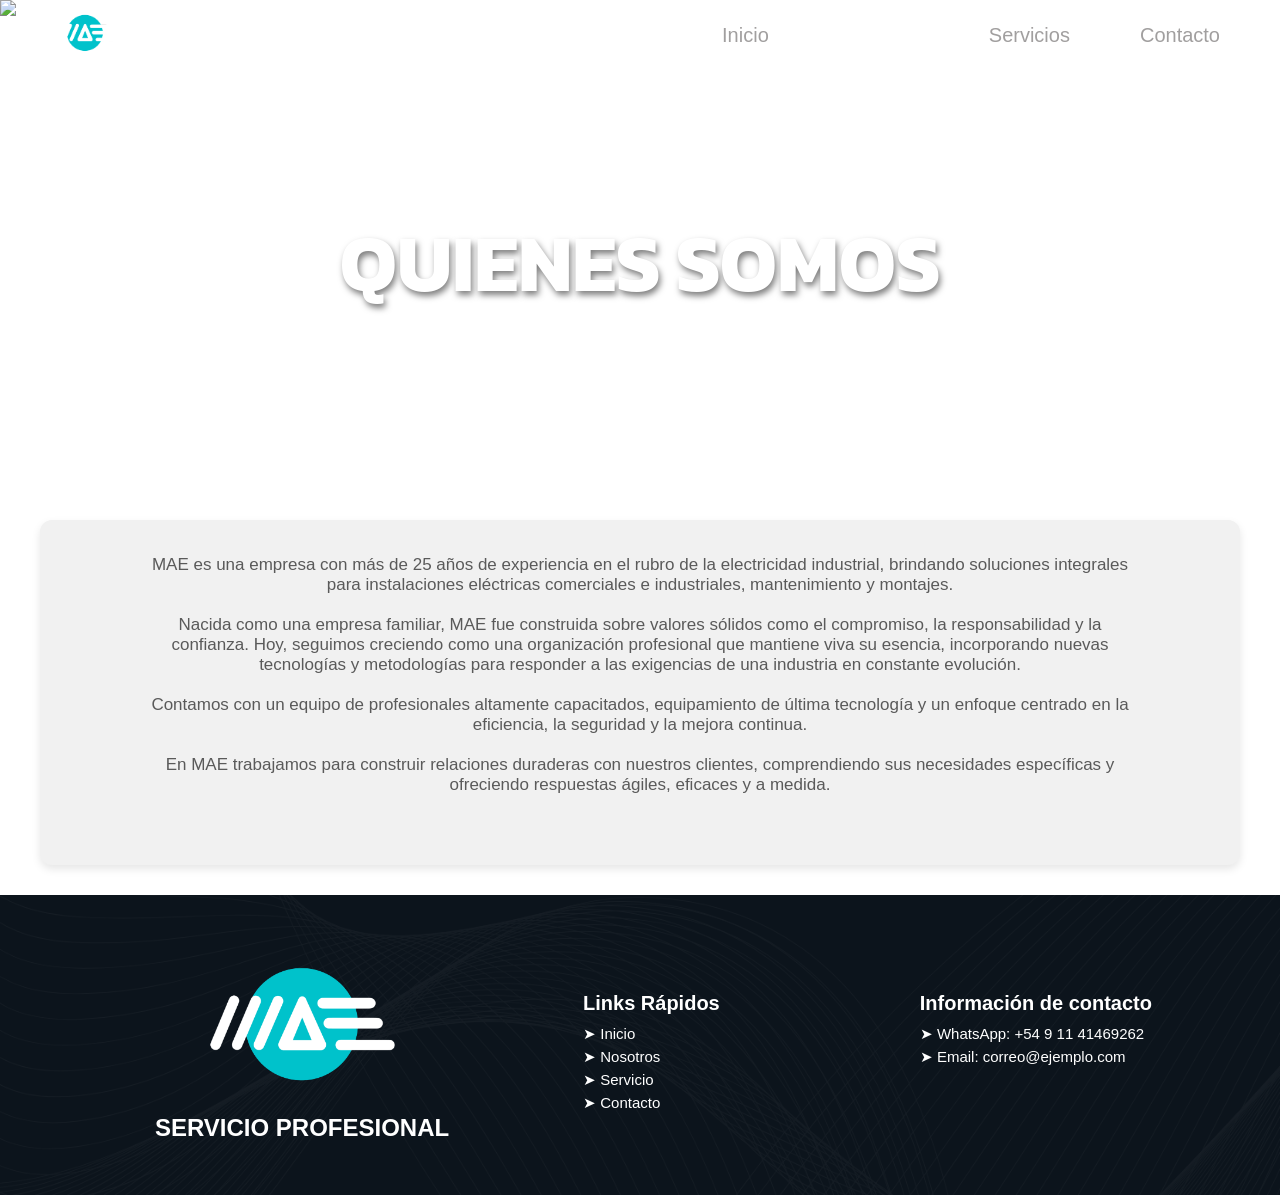
==== nosotros.html @ 8396aaca "Add files via upload" ====
<!DOCTYPE html>
<html lang="en">
<head>
    <meta charset="UTF-8">
    <meta name="viewport" content="width=device-width, initial-scale=1.0">
    <link rel="icon" href="img/mae.logo4.png" type="image/x-icon">
    <title>MAE Servicio Profesinal</title>
    <link rel="stylesheet" href="css/style-dos.css">

    <link rel="preconnect" href="https://fonts.googleapis.com">
    <link rel="preconnect" href="https://fonts.gstatic.com" crossorigin>
    <link href="https://fonts.googleapis.com/css2?family=Akshar:wght@300..700&family=Kanit:ital,wght@0,100;0,200;0,300;0,400;0,500;0,600;0,700;0,800;0,900;1,100;1,200;1,300;1,400;1,500;1,600;1,700;1,800;1,900&family=Oswald:wght@200..700&display=swap" rel="stylesheet">
</head>
<body>
    <div class="encabezado">
        <div class="logo">
            <img src="img/logo.trans.png" width="70px" alt="logo">
        </div>
        <div class="text-logo">
            <h1>SERVICIO PROFESIONAL</h1>
        </div>
        <div class="botones">
            <div class="pag-links">
                <a href="index.html">Inicio</a> 
                <a href="nosotros.html" style="color: #ffffff;">Nosotros</a>
                <a href="servicio.html">Servicios</a>
                <a href="#">Contacto</a>
            </div>
        
            <!-- Icono del menú hamburguesa -->
            <div class="hamburguesa" onclick="toggleMenu()">
                <div class="linea"></div>
                <div class="linea"></div>
                <div class="linea"></div>
            </div>
        </div>
    </div>

    <div class="menu-hamburguesa">
        <a href="index.html">Inicio</a> 
        <a href="equipos.html" style="color: rgb(255, 0, 0);">Equipos</a>
        <a href="pilotos.html">Pilotos</a>
        <a href="pistas.html">Pistas</a>
        <a href="calendario.html">Calendario</a>
        <a href="resultados.html">Resultados</a>
        <a href="historia.html">Historia</a>
    </div>

    <div class="imagen-intro">
        <img src="img/fondo_nosotros.png" width="100%">
    </div>

    <h1 class="titulo1" style="font-family:family=Kanitl">QUIENES SOMOS</h1>

    <div class="text">
        <p>
            MAE es una empresa con más de 25 años de experiencia en el rubro de la electricidad industrial, brindando soluciones integrales para instalaciones eléctricas comerciales e industriales, mantenimiento y montajes.
            <br>
            <br>
            Nacida como una empresa familiar, MAE fue construida sobre valores sólidos como el compromiso, la responsabilidad y la confianza. Hoy, seguimos creciendo como una organización profesional que mantiene viva su esencia, incorporando nuevas tecnologías y metodologías para responder a las exigencias de una industria en constante evolución.
            <br>
            <br>
            Contamos con un equipo de profesionales altamente capacitados, equipamiento de última tecnología y un enfoque centrado en la eficiencia, la seguridad y la mejora continua.
            <br>
            <br>
            En MAE trabajamos para construir relaciones duraderas con nuestros clientes, comprendiendo sus necesidades específicas y ofreciendo respuestas ágiles, eficaces y a medida.
        </p>
    </div>
    
    <div class="derechos">
        <div class="fondo-derechos">
            <div class="contenido-derechos">
                <div class="logo-pie">
                    <img src="img/logo.trans.png" width="220" alt="logo">
                    <p></p>
                </div>
                <div class="text-logo-pie">
                    <h1>SERVICIO PROFESIONAL</h1>
                </div>

                <div class="pie-columnas">
                    <!-- Links rápidos -->
                    <div class="links-rapidos">
                        <h3>Links Rápidos</h3>
                        <ul>
                            <li><a href="index.html">➤ Inicio</a></li>
                            <li><a href="nosotros.html">➤ Nosotros</a></li>
                            <li><a href="servicio.html">➤ Servicio</a></li>
                            <li><a href="contacto.html">➤ Contacto</a></li>
                        </ul>
                    </div>

                    <div class="info-contacto">
                        <h3>Información de contacto</h3>
                        <ul>
                            <li>➤ WhatsApp: <a href="https://wa.me/5491141469262" target="_blank">+54 9 11 41469262</a></li>
                            <li>➤ Email: <a href="mailto:correo@ejemplo.com">correo@ejemplo.com</a></li>
                        </ul>
                    </div>
                </div>

            </div>
        </div>
    </div>
    
    <script>
        window.addEventListener('scroll', function() {
            const encabezado = document.querySelector('.encabezado');
            if (window.scrollY > 0) {
            encabezado.classList.add('scrolled');
            } else {
            encabezado.classList.remove('scrolled');
            }
        });
    </script>
    
</body>
</html>
---- css/style-dos.css ----
* {
    margin: 0;
    padding: 0;
    box-sizing: border-box;
}

body {
    background-color: #ffffff;
    font-family: Arial, sans-serif;
    position: relative;
}

.encabezado {
    display: flex;
    align-items: center;
    justify-content: space-between;
    height: 70px;
    padding: 0 50px;
    position: fixed;
    top: 0;
    width: 100%;
    z-index: 100;
    color: white;
}

.encabezado {
    background-color: transparent;
    transition: background-color 0.3s ease;
}

.encabezado.scrolled {
    background-color: #1d1d1d;
}

.logo img {
    width: 70px;
}

.text-logo h1 {
    font-size: 20px;
    color: #ffffff;
    margin-right: 390px;
    font-weight: bold;
}

.botones {
    display: flex;
    align-items: center;
}

.pag-links {
    display: flex;
    gap: 50px;
}

.pag-links a {
    color: rgb(161, 159, 159);
    text-decoration: none;
    font-size: 20px;
    padding: 10px;
    transition: background-color 0.3s, color 0.3s;
}

.pag-links a:hover {
    color: white;
}

.imagen-intro {
    position: relative;
    width: 100%;
    height: 500px;
    overflow: hidden;
    z-index: 0;
}

.titulo1 {
    position: absolute;
    z-index: 10;  
    display: flex;
    align-items: center;
    color: white;
    top: 17%;
    left: 50%;
    transform: translateX(-50%);
    font-size: 80px;
    text-shadow: 2px 4px 6px rgba(0, 0, 0, 0.5);
    font-family: 'Kanit', sans-serif;
}

.text {
  background-color: #f1f1f1;        
  border-radius: 12px;              
  padding: 20px;                   
  box-shadow: 0 4px 8px rgba(0,0,0,0.1); 
  max-width: 1200px;
  margin: 20px auto;         
  font-family: 'Segoe UI', sans-serif;
  font-size: 18px;
  color: #333;
  text-align: center;
}

.text p{
    font-family: "Work Sans", sans-serif;
    font-size: 17px;
    margin: 15px;
    margin-left: 7%;
    margin-right: 7%;
    padding: 0 9px;
    color: rgb(90, 90, 90);
    display: flex;
    justify-content: space-between;
    margin-bottom: 50px;
}

.derechos {
    color: #fff;
    font-size: 12px;
    font-family: sans-serif;
    text-align: center;
    margin-top: 20px;
    padding-top: 10px;
}

.fondo-derechos {
    background-image: url("../img/fondo-derechos.png");
    background-size: cover;
    background-position: center; 
    background-repeat: no-repeat;
    width: 100%;
    height: 300px;
    padding: 20px 0; 
}

.logo-pie{
    display: flex;
    flex-direction: column;
    align-items: flex-start;
    margin-left: 15%;
    margin-top: 0px;
}

.text-logo-pie{
    display: flex;
    flex-direction: column;
    align-items: flex-start;
    margin-left: 12.1%;
    margin-top: -20px;
}

.pie-columnas {
    display: flex;
    justify-content: flex-end;
    gap: 200px;
    margin-top: -150px;
    margin-right: 10%;
    text-align: left;
}

.links-rapidos, .info-contacto {
    display: flex;
    flex-direction: column;
    color: #fff;
    text-align: left;
}

.links-rapidos h3, .info-contacto h3 {
    margin-bottom: 10px;
    font-size: 20px;
    font-weight: bold;
}
.links-rapidos ul, .info-contacto ul {
    font-size: 15px;
    list-style: none;
    padding: 0;
    margin: 0;
    text-align: left;
}

.links-rapidos ul li, .info-contacto ul li {
    margin-bottom: 5px;
}

.links-rapidos a, .info-contacto a {
    color: #fff;
    text-decoration: none;
}

.links-rapidos a:hover, .info-contacto a:hover {
    text-decoration: underline;
}

/* Menú hamburguesa */
.hamburguesa {
    display: none;
    flex-direction: column;
    cursor: pointer;
    gap: 5px;
}

.hamburguesa .linea {
    width: 25px;
    height: 3px;
    background-color: #3e9b95; 
    border-radius: 5px;
}

.menu-hamburguesa {
    display: none;
    flex-direction: column;
    background-color: #000;
    position: fixed;
    top: 0;
    right: 0;
    width: 200px;
    height: 100%;
    padding-top: 70px;
    z-index: 99;
}

.menu-hamburguesa a {
    color: rgb(161, 159, 159);
    text-decoration: none;
    font-size: 20px;
    padding: 10px;
    transition: background-color 0.3s, color 0.3s;
    display: block;
}

.menu-hamburguesa a:hover {
    color: white;
}

/* Scroll para navegadores WebKit (Chrome, Edge, Safari) */
::-webkit-scrollbar {
    width: 16px;  /* Cambiá el ancho acá */
}

::-webkit-scrollbar-track {
    background: #d0f0ee;
}

::-webkit-scrollbar-thumb {
    background-color: #0c141c;
    border-radius: 10px;
    border: 3px solid #d0f0ee;
}

/* Scroll para Firefox */
* {
    scrollbar-width: thin; /* Cambiá a 'auto' o 'thin' */
    scrollbar-color: #0c141c #d0f0ee;
}


/* Media query para pantallas pequeñas */
@media (max-width: 768px) {

    .text-logo h1 {
        margin-right: 0px;
    }

    .pag-links {
        display: none;
    }

    .hamburguesa {
        display: flex;
    }

    .menu-hamburguesa.active {
        display: flex;
    }

    .menu-hamburguesa {
        display: none;
        flex-direction: column;
        background-color: rgba(0, 0, 0, 0.8); 
        position: fixed;
        top: 0;
        right: 0;
        width: 200px;
        max-height: calc(100% - 70px); 
        padding-top: 70px;
        z-index: 99;
        overflow-y: auto; 
    }

    .encabezado {
        height: 50px;
        padding: 0 40px;
    }
    
    .logo img {
        width: 40px;
    }

    .text-logo h1 {
        font-size: 10px;
        color: #ffffff;
        margin-right: 300px;
        font-weight: bold;
    }
    
    .titulo1 {
        top: 70px;
        left: 85%;
        transform: translateX(-50%);
    }

    .titulo2 {
        top: 190px;
        left: 125%;
        transform: translateX(-50%);
        max-width: 100%;
        text-align: center;
        display: flex;
        align-items: center;
        justify-content: center;
        white-space: nowrap;
        overflow: hidden;
        text-overflow: ellipsis;
        z-index: 10;
        color: white;
    }




}
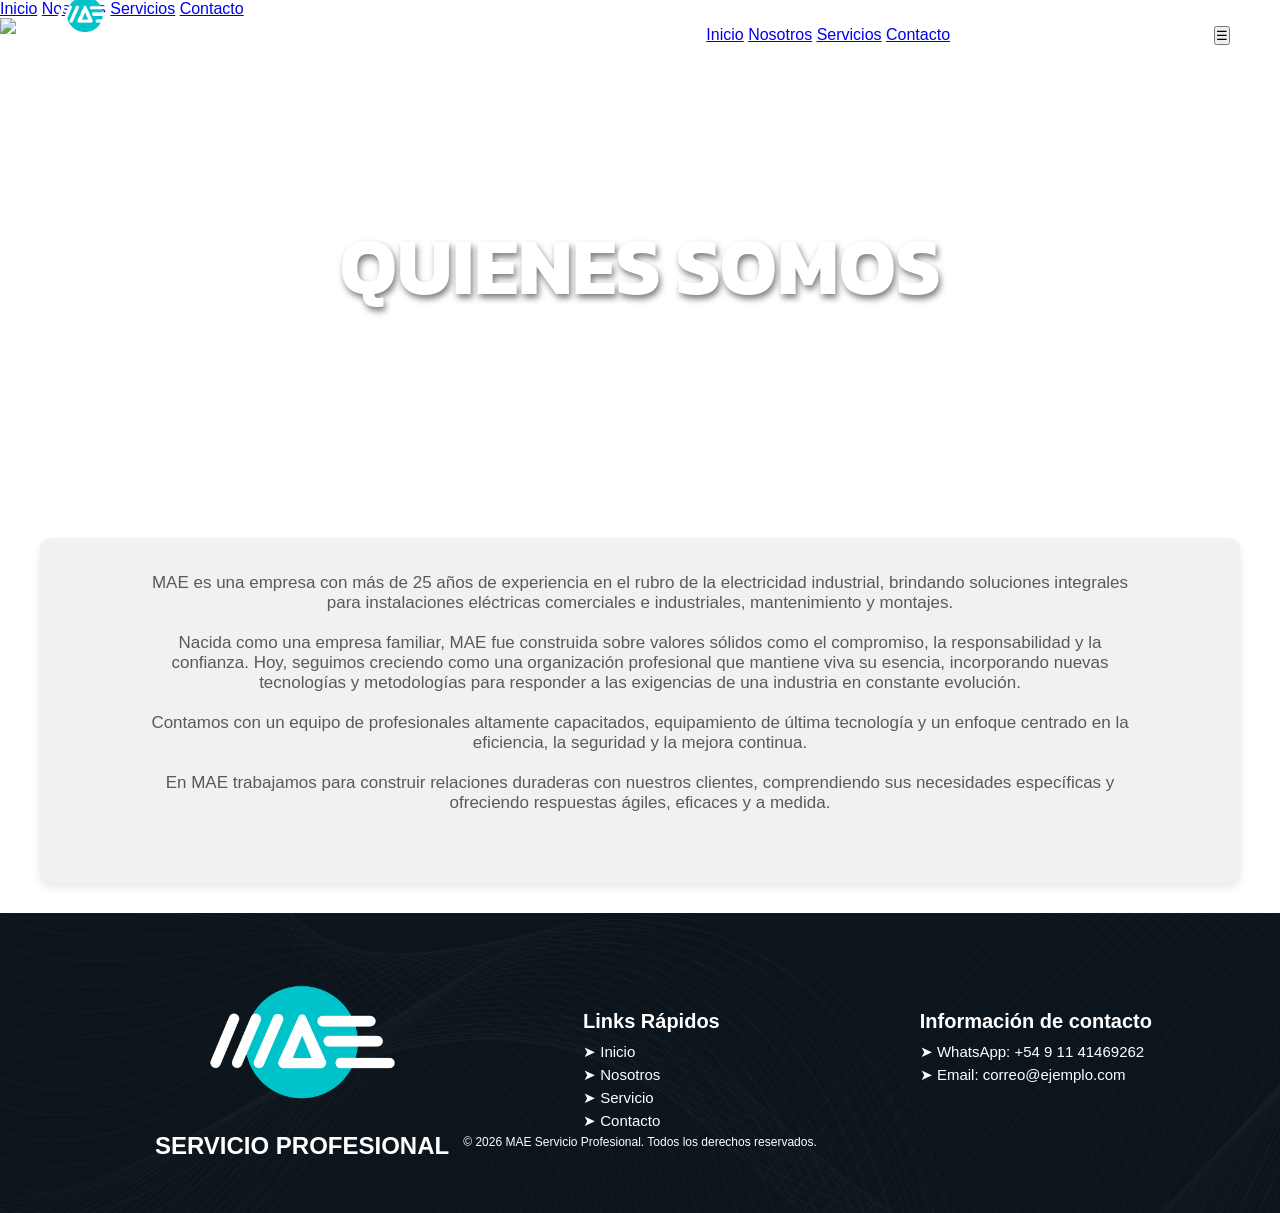
==== commit cdbabb25: "Update nosotros.html" ====
--- a/nosotros.html
+++ b/nosotros.html
@@ -12,39 +12,48 @@
     <link href="https://fonts.googleapis.com/css2?family=Akshar:wght@300..700&family=Kanit:ital,wght@0,100;0,200;0,300;0,400;0,500;0,600;0,700;0,800;0,900;1,100;1,200;1,300;1,400;1,500;1,600;1,700;1,800;1,900&family=Oswald:wght@200..700&display=swap" rel="stylesheet">
 </head>
 <body>
-    <div class="encabezado">
-        <div class="logo">
-            <img src="img/logo.trans.png" width="70px" alt="logo">
+    <header class="encabezado">
+
+    <div class="logo">
+
+        <img src="img/logo.trans.png" alt="MAE">
+
+        <div class="logo-texto">
+
+            <h1>SERVICIO PROFESIONAL</h1>
+
         </div>
-        <div class="text-logo">
-            <h1>SERVICIO PROFESIONAL</h1>
-        </div>
-        <div class="botones">
-            <div class="pag-links">
-                <a href="index.html">Inicio</a> 
-                <a href="nosotros.html" style="color: #ffffff;">Nosotros</a>
-                <a href="servicio.html">Servicios</a>
-                <a href="#">Contacto</a>
-            </div>
-        
-            <!-- Icono del menú hamburguesa -->
-            <div class="hamburguesa" onclick="toggleMenu()">
-                <div class="linea"></div>
-                <div class="linea"></div>
-                <div class="linea"></div>
-            </div>
-        </div>
+
     </div>
 
-    <div class="menu-hamburguesa">
-        <a href="index.html">Inicio</a> 
-        <a href="equipos.html" style="color: rgb(255, 0, 0);">Equipos</a>
-        <a href="pilotos.html">Pilotos</a>
-        <a href="pistas.html">Pistas</a>
-        <a href="calendario.html">Calendario</a>
-        <a href="resultados.html">Resultados</a>
-        <a href="historia.html">Historia</a>
-    </div>
+    <nav class="menu">
+
+        <a href="index.html">Inicio</a>
+        <a href="nosotros.html" class="activo">Nosotros</a>
+        <a href="servicio.html">Servicios</a>
+        <a href="contacto.html">Contacto</a>
+
+    </nav>
+
+    <button class="menu-btn" id="menuBtn">
+
+        ☰
+
+    </button>
+
+</header>
+
+<nav class="menu-mobile" id="menuMobile">
+
+    <a href="index.html">Inicio</a>
+    <a href="nosotros.html">Nosotros</a>
+    <a href="servicio.html">Servicios</a>
+    <a href="contacto.html">Contacto</a>
+
+</nav>
+
+
+
 
     <div class="imagen-intro">
         <img src="img/fondo_nosotros.png" width="100%">
@@ -68,51 +77,91 @@
     </div>
     
     <div class="derechos">
+
         <div class="fondo-derechos">
+
             <div class="contenido-derechos">
+
                 <div class="logo-pie">
                     <img src="img/logo.trans.png" width="220" alt="logo">
-                    <p></p>
                 </div>
+
                 <div class="text-logo-pie">
                     <h1>SERVICIO PROFESIONAL</h1>
                 </div>
 
                 <div class="pie-columnas">
-                    <!-- Links rápidos -->
+
                     <div class="links-rapidos">
+
                         <h3>Links Rápidos</h3>
+
                         <ul>
                             <li><a href="index.html">➤ Inicio</a></li>
                             <li><a href="nosotros.html">➤ Nosotros</a></li>
                             <li><a href="servicio.html">➤ Servicio</a></li>
                             <li><a href="contacto.html">➤ Contacto</a></li>
                         </ul>
+
                     </div>
 
                     <div class="info-contacto">
+
                         <h3>Información de contacto</h3>
+
                         <ul>
-                            <li>➤ WhatsApp: <a href="https://wa.me/5491141469262" target="_blank">+54 9 11 41469262</a></li>
-                            <li>➤ Email: <a href="mailto:correo@ejemplo.com">correo@ejemplo.com</a></li>
+
+                            <li>
+                                ➤ WhatsApp:
+                                <a href="https://wa.me/5491141469262" target="_blank">
+                                    +54 9 11 41469262
+                                </a>
+                            </li>
+
+                            <li>
+                                ➤ Email:
+                                <a href="mailto:correo@ejemplo.com">
+                                    correo@ejemplo.com
+                                </a>
+                            </li>
+
                         </ul>
+
                     </div>
+
+                </div>
+
+                <div class="copyright-mae">
+                    © 2026 MAE Servicio Profesional. Todos los derechos reservados.
                 </div>
 
             </div>
+
         </div>
-    </div>
     
     <script>
-        window.addEventListener('scroll', function() {
-            const encabezado = document.querySelector('.encabezado');
-            if (window.scrollY > 0) {
-            encabezado.classList.add('scrolled');
-            } else {
-            encabezado.classList.remove('scrolled');
-            }
-        });
-    </script>
+const menuBtn = document.getElementById("menuBtn");
+const menuMobile = document.getElementById("menuMobile");
+const header = document.querySelector(".encabezado");
+
+menuBtn.addEventListener("click", () => {
+    menuMobile.classList.toggle("active");
+});
+
+window.addEventListener("scroll", () => {
+    if (window.scrollY > 50) {
+        header.classList.add("scrolled");
+    } else {
+        header.classList.remove("scrolled");
+    }
+});
+
+document.querySelectorAll(".menu-mobile a").forEach((link) => {
+    link.addEventListener("click", () => {
+        menuMobile.classList.remove("active");
+    });
+});
+</script>
     
 </body>
-</html>+</html>
--- a/css/style-dos.css
+++ b/css/style-dos.css
@@ -231,6 +231,7 @@
     color: white;
 }
 
+
 /* Scroll para navegadores WebKit (Chrome, Edge, Safari) */
 ::-webkit-scrollbar {
     width: 16px;  /* Cambiá el ancho acá */
@@ -253,13 +254,13 @@
 }
 
 
-/* Media query para pantallas pequeñas */
 @media (max-width: 768px) {
 
-    .text-logo h1 {
-        margin-right: 0px;
-    }
-
+    body, html {
+        overflow-x: hidden;
+    }
+
+    /* HEADER */
     .pag-links {
         display: none;
     }
@@ -268,65 +269,98 @@
         display: flex;
     }
 
-    .menu-hamburguesa.active {
-        display: flex;
-    }
-
+    .encabezado {
+        padding: 0 15px;
+        background-color: transparent;
+        height: 60px;
+    }
+
+    .encabezado.scrolled {
+        background-color: #1d1d1d;
+    }
+
+    .logo img {
+        width: 45px;
+    }
+
+    .text-logo h1 {
+        font-size: 12px;
+        margin: 0;
+    }
+
+    /* IMAGEN INTRO (cambio imagen como en la otra página) */
+    .imagen-intro {
+        height: 200px;
+        background-image: url("../img/fondo_nosotros2.png"); 
+        background-size: cover;
+        background-position: center;
+        background-repeat: no-repeat;
+    }
+
+    .imagen-intro img {
+        display: none;
+    }
+
+    /* TITULO SOBRE IMAGEN */
+    .titulo1 {
+        top: 100px;
+        left: 50%;
+        transform: translateX(-50%);
+        font-size: 32px;
+        text-align: center;
+        white-space: nowrap;
+    }
+
+    /* TEXTO */
+    .text {
+        margin: 20px 10px;
+        padding: 15px;
+        font-size: 15px;
+    }
+
+    .text p {
+        margin: 10px;
+        font-size: 14px;
+        display: block;
+    }
+
+    /* MENU HAMBURGUESA NO PANTALLA COMPLETA */
     .menu-hamburguesa {
-        display: none;
+        width: 65%;   /* no ocupa toda la pantalla */
+        border-left: 2px solid #3e9b95;
+    }
+    
+    
+    /* FOOTER */
+    .fondo-derechos {
+        height: auto;
+        padding-bottom: 30px;
+    }
+
+    .logo-pie,
+    .text-logo-pie {
+        margin-left: 0;
+        align-items: center;
+        text-align: center;
+    }
+
+    .pie-columnas {
         flex-direction: column;
-        background-color: rgba(0, 0, 0, 0.8); 
-        position: fixed;
-        top: 0;
-        right: 0;
-        width: 200px;
-        max-height: calc(100% - 70px); 
-        padding-top: 70px;
-        z-index: 99;
-        overflow-y: auto; 
-    }
-
-    .encabezado {
-        height: 50px;
-        padding: 0 40px;
-    }
-    
-    .logo img {
-        width: 40px;
-    }
-
-    .text-logo h1 {
-        font-size: 10px;
-        color: #ffffff;
-        margin-right: 300px;
-        font-weight: bold;
-    }
-    
-    .titulo1 {
-        top: 70px;
-        left: 85%;
-        transform: translateX(-50%);
-    }
-
-    .titulo2 {
-        top: 190px;
-        left: 125%;
-        transform: translateX(-50%);
-        max-width: 100%;
-        text-align: center;
-        display: flex;
         align-items: center;
-        justify-content: center;
-        white-space: nowrap;
-        overflow: hidden;
-        text-overflow: ellipsis;
-        z-index: 10;
-        color: white;
-    }
-
-
-
-
-}
-
-
+        gap: 20px;
+        margin: 20px 0 0 0;
+        text-align: center;
+    }
+
+    .links-rapidos,
+    .info-contacto {
+        align-items: center;
+        text-align: center;
+    }
+
+    .links-rapidos ul,
+    .info-contacto ul {
+        text-align: center;
+    }
+
+}
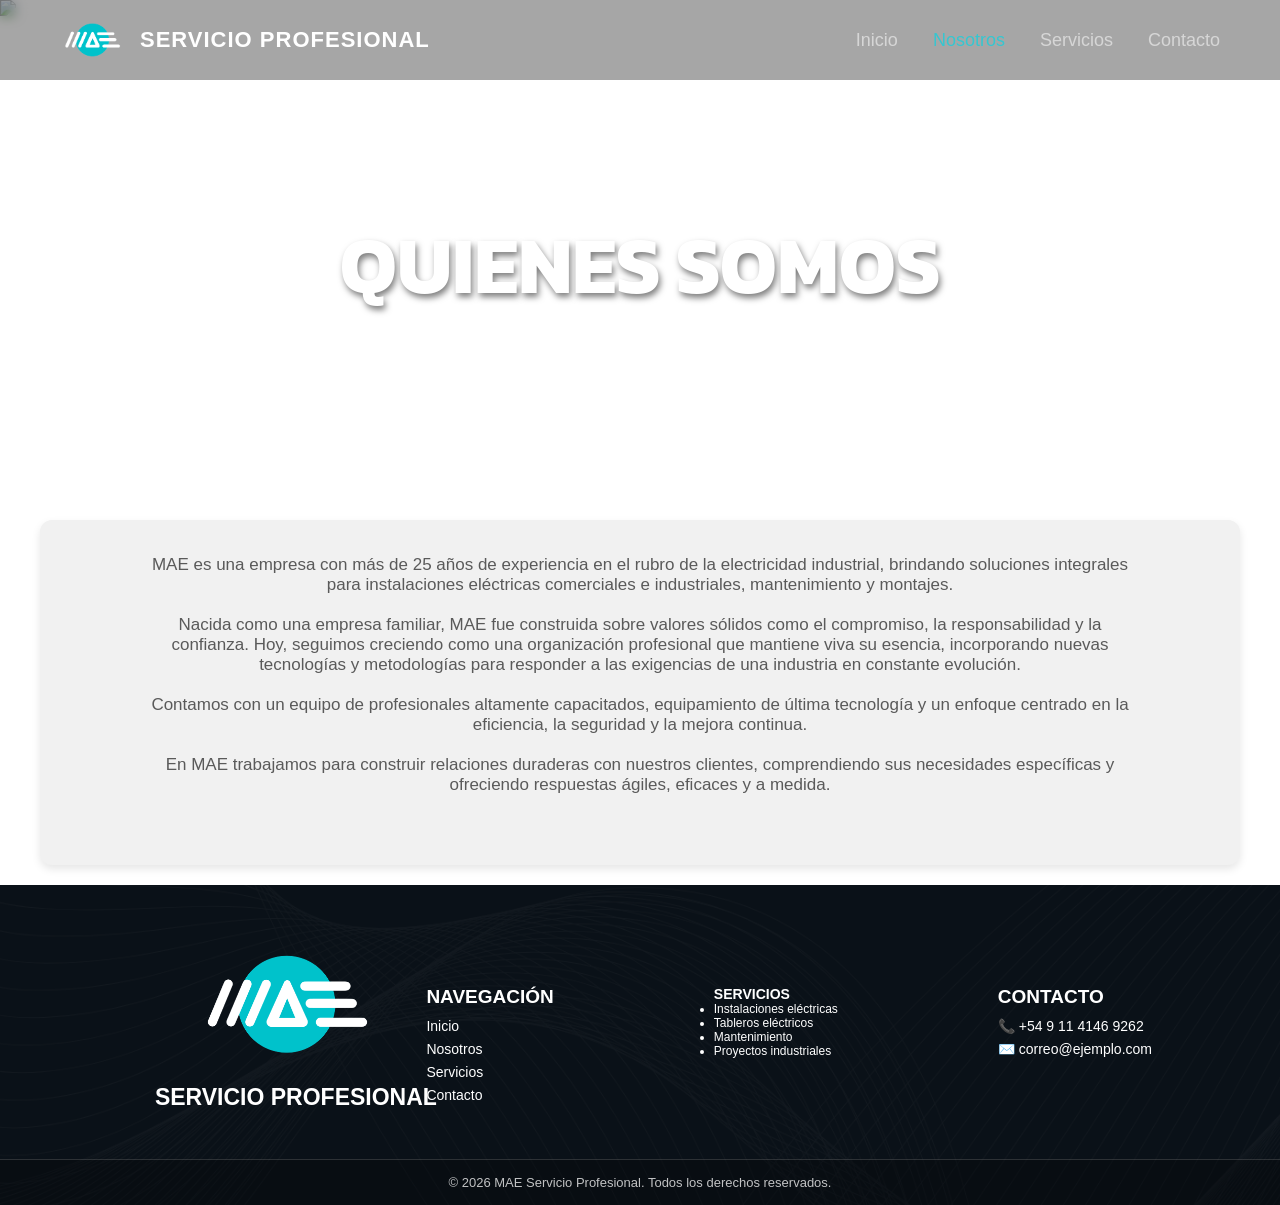
==== commit f5ccec8b: "Update nosotros.html" ====
--- a/nosotros.html
+++ b/nosotros.html
@@ -56,7 +56,7 @@
 
 
     <div class="imagen-intro">
-        <img src="img/fondo_nosotros.png" width="100%">
+        <img src="img/encabezados/fondo_nosotros.webp" width="100%">
     </div>
 
     <h1 class="titulo1" style="font-family:family=Kanitl">QUIENES SOMOS</h1>
@@ -92,42 +92,81 @@
 
                 <div class="pie-columnas">
 
-                    <div class="links-rapidos">
-
-                        <h3>Links Rápidos</h3>
-
-                        <ul>
-                            <li><a href="index.html">➤ Inicio</a></li>
-                            <li><a href="nosotros.html">➤ Nosotros</a></li>
-                            <li><a href="servicio.html">➤ Servicio</a></li>
-                            <li><a href="contacto.html">➤ Contacto</a></li>
-                        </ul>
-
-                    </div>
-
-                    <div class="info-contacto">
-
-                        <h3>Información de contacto</h3>
-
-                        <ul>
-
-                            <li>
-                                ➤ WhatsApp:
-                                <a href="https://wa.me/5491141469262" target="_blank">
-                                    +54 9 11 41469262
-                                </a>
-                            </li>
-
-                            <li>
-                                ➤ Email:
-                                <a href="mailto:correo@ejemplo.com">
-                                    correo@ejemplo.com
-                                </a>
-                            </li>
-
-                        </ul>
-
-                    </div>
+                <!-- NAVEGACIÓN -->
+
+                <div class="links-rapidos">
+
+                    <h3>NAVEGACIÓN</h3>
+
+                    <ul>
+
+                        <li><a href="index.html">Inicio</a></li>
+
+                        <li><a href="nosotros.html">Nosotros</a></li>
+
+                        <li><a href="servicio.html">Servicios</a></li>
+
+                        <li><a href="contacto.html">Contacto</a></li>
+
+                    </ul>
+
+                </div>
+
+
+                <!-- SERVICIOS -->
+
+                <div class="servicios-footer">
+
+                    <h3>SERVICIOS</h3>
+
+                    <ul>
+
+                        <li>Instalaciones eléctricas</li>
+
+                        <li>Tableros eléctricos</li>
+
+                        <li>Mantenimiento</li>
+
+                        <li>Proyectos industriales</li>
+
+                    </ul>
+
+                </div>
+
+
+                <!-- CONTACTO -->
+
+                <div class="info-contacto">
+
+                    <h3>CONTACTO</h3>
+
+                    <ul>
+
+                        <li>
+
+                            📞
+
+                            <a href="https://wa.me/5491141469262" target="_blank">
+
+                                +54 9 11 4146 9262
+
+                            </a>
+
+                        </li>
+
+                        <li>
+
+                            ✉️
+
+                            <a href="mailto:correo@ejemplo.com">
+
+                                correo@ejemplo.com
+
+                            </a>
+
+                        </li>
+
+                    </ul>
 
                 </div>
 
@@ -138,6 +177,7 @@
             </div>
 
         </div>
+    </div>
     
     <script>
 const menuBtn = document.getElementById("menuBtn");
--- a/css/style-dos.css
+++ b/css/style-dos.css
@@ -10,60 +10,151 @@
     position: relative;
 }
 
-.encabezado {
-    display: flex;
-    align-items: center;
-    justify-content: space-between;
-    height: 70px;
-    padding: 0 50px;
-    position: fixed;
-    top: 0;
-    width: 100%;
-    z-index: 100;
-    color: white;
-}
-
-.encabezado {
-    background-color: transparent;
-    transition: background-color 0.3s ease;
-}
-
-.encabezado.scrolled {
-    background-color: #1d1d1d;
-}
-
-.logo img {
-    width: 70px;
-}
-
-.text-logo h1 {
-    font-size: 20px;
-    color: #ffffff;
-    margin-right: 390px;
-    font-weight: bold;
-}
-
-.botones {
-    display: flex;
-    align-items: center;
-}
-
-.pag-links {
-    display: flex;
-    gap: 50px;
-}
-
-.pag-links a {
-    color: rgb(161, 159, 159);
-    text-decoration: none;
-    font-size: 20px;
-    padding: 10px;
-    transition: background-color 0.3s, color 0.3s;
-}
-
-.pag-links a:hover {
-    color: white;
-}
+/* ==========================================================
+   HEADER
+========================================================== */
+
+.encabezado{
+
+    position:fixed;
+    top:0;
+    left:0;
+
+    width:100%;
+    height:80px;
+
+    display:flex;
+    justify-content:space-between;
+    align-items:center;
+
+    padding:0 60px;
+
+    background:rgba(0,0,0,.35);
+    backdrop-filter:blur(6px);
+
+    z-index:1000;
+
+    transition:.35s;
+
+}
+
+.encabezado.scrolled{
+
+    background:#101010;
+
+}
+
+.logo{
+
+    display:flex;
+    align-items:center;
+    gap:15px;
+
+}
+
+.logo img{
+
+    width:65px;
+
+}
+
+.logo-texto h1{
+
+    color:#fff;
+    font-size:22px;
+    letter-spacing:1px;
+
+}
+
+.menu{
+
+    display:flex;
+    gap:35px;
+
+}
+
+.menu a{
+
+    color:#d6d6d6;
+    text-decoration:none;
+    font-size:18px;
+
+    transition:.3s;
+
+}
+
+.menu a:hover,
+.menu .activo{
+
+    color:#35c6d0;
+
+}
+
+/* ==========================================================
+   MENU CELULAR
+========================================================== */
+
+.menu-btn{
+
+    display:none;
+
+    border:none;
+    background:none;
+
+    color:#fff;
+
+    font-size:34px;
+
+    cursor:pointer;
+
+}
+
+.menu-mobile{
+
+    position:fixed;
+
+    top:80px;
+    right:-280px;
+
+    width:280px;
+    height:100vh;
+
+    background:#111;
+
+    display:flex;
+    flex-direction:column;
+
+    transition:.35s;
+
+    z-index:999;
+
+}
+
+.menu-mobile.active{
+
+    right:0;
+
+}
+
+.menu-mobile a{
+
+    color:white;
+
+    text-decoration:none;
+
+    padding:18px 25px;
+
+    border-bottom:1px solid #262626;
+
+}
+
+.menu-mobile a:hover{
+
+    background:#1d1d1d;
+
+}
+
+
 
 .imagen-intro {
     position: relative;
@@ -113,124 +204,152 @@
     margin-bottom: 50px;
 }
 
-.derechos {
+.derechos{
     color: #fff;
     font-size: 12px;
     font-family: sans-serif;
     text-align: center;
     margin-top: 20px;
-    padding-top: 10px;
-}
-
-.fondo-derechos {
+}
+
+.fondo-derechos{
+    position: relative;
+
     background-image: url("../img/fondo-derechos.png");
     background-size: cover;
-    background-position: center; 
+    background-position: center;
     background-repeat: no-repeat;
+
     width: 100%;
-    height: 300px;
-    padding: 20px 0; 
+    min-height: 320px;
+
+    padding: 25px 0 0;
+}
+
+.fondo-derechos::before{
+    content: "";
+
+    position: absolute;
+    inset: 0;
+
+    background: rgba(0,0,0,.15);
+}
+
+.contenido-derechos{
+    position: relative;
+    z-index: 2;
+    min-height: 295px;
 }
 
 .logo-pie{
     display: flex;
     flex-direction: column;
     align-items: flex-start;
+
     margin-left: 15%;
-    margin-top: 0px;
+}
+
+.logo-pie img{
+    width: 190px;
 }
 
 .text-logo-pie{
     display: flex;
     flex-direction: column;
     align-items: flex-start;
+
     margin-left: 12.1%;
-    margin-top: -20px;
-}
-
-.pie-columnas {
+    margin-top: -15px;
+}
+
+.text-logo-pie h1{
+    font-size: 23px;
+}
+
+.pie-columnas{
     display: flex;
     justify-content: flex-end;
-    gap: 200px;
-    margin-top: -150px;
+
+    gap: 160px;
+
+    margin-top: -125px;
     margin-right: 10%;
+
     text-align: left;
 }
 
-.links-rapidos, .info-contacto {
+.links-rapidos,
+.info-contacto{
     display: flex;
     flex-direction: column;
+
     color: #fff;
+
     text-align: left;
 }
 
-.links-rapidos h3, .info-contacto h3 {
+.links-rapidos h3,
+.info-contacto h3{
     margin-bottom: 10px;
-    font-size: 20px;
+
+    font-size: 19px;
     font-weight: bold;
 }
-.links-rapidos ul, .info-contacto ul {
-    font-size: 15px;
+
+.links-rapidos ul,
+.info-contacto ul{
+    font-size: 14px;
+
     list-style: none;
+
     padding: 0;
     margin: 0;
-    text-align: left;
-}
-
-.links-rapidos ul li, .info-contacto ul li {
-    margin-bottom: 5px;
-}
-
-.links-rapidos a, .info-contacto a {
+}
+
+.links-rapidos ul li,
+.info-contacto ul li{
+    margin-bottom: 7px;
+}
+
+.links-rapidos a,
+.info-contacto a{
     color: #fff;
     text-decoration: none;
 }
 
-.links-rapidos a:hover, .info-contacto a:hover {
+.links-rapidos a:hover,
+.info-contacto a:hover{
     text-decoration: underline;
 }
 
-/* Menú hamburguesa */
-.hamburguesa {
-    display: none;
-    flex-direction: column;
-    cursor: pointer;
-    gap: 5px;
-}
-
-.hamburguesa .linea {
-    width: 25px;
-    height: 3px;
-    background-color: #3e9b95; 
-    border-radius: 5px;
-}
-
-.menu-hamburguesa {
-    display: none;
-    flex-direction: column;
-    background-color: #000;
-    position: fixed;
-    top: 0;
-    right: 0;
-    width: 200px;
-    height: 100%;
-    padding-top: 70px;
-    z-index: 99;
-}
-
-.menu-hamburguesa a {
-    color: rgb(161, 159, 159);
-    text-decoration: none;
-    font-size: 20px;
-    padding: 10px;
-    transition: background-color 0.3s, color 0.3s;
-    display: block;
-}
-
-.menu-hamburguesa a:hover {
-    color: white;
-}
-
+
+/* COPYRIGHT */
+
+.copyright-mae{
+    position: absolute;
+
+    bottom: 0;
+    left: 0;
+
+    width: 100%;
+
+    padding: 15px;
+
+    border-top: 1px solid rgba(255,255,255,.15);
+
+    background: rgba(0,0,0,.25);
+
+    color: rgba(255,255,255,.75);
+
+    font-size: 13px;
+
+    text-align: center;
+}
+
+
+/* ==========================================================
+   SCROLLBAR
+========================================================== */
 
 /* Scroll para navegadores WebKit (Chrome, Edge, Safari) */
 ::-webkit-scrollbar {
@@ -254,6 +373,7 @@
 }
 
 
+
 @media (max-width: 768px) {
 
     body, html {
@@ -261,12 +381,12 @@
     }
 
     /* HEADER */
-    .pag-links {
-        display: none;
-    }
-
-    .hamburguesa {
-        display: flex;
+    .menu{
+        display:none;
+    }
+
+    .menu-btn{
+        display:block;
     }
 
     .encabezado {
@@ -281,11 +401,6 @@
 
     .logo img {
         width: 45px;
-    }
-
-    .text-logo h1 {
-        font-size: 12px;
-        margin: 0;
     }
 
     /* IMAGEN INTRO (cambio imagen como en la otra página) */
@@ -325,42 +440,55 @@
     }
 
     /* MENU HAMBURGUESA NO PANTALLA COMPLETA */
-    .menu-hamburguesa {
-        width: 65%;   /* no ocupa toda la pantalla */
-        border-left: 2px solid #3e9b95;
-    }
     
     
-    /* FOOTER */
-    .fondo-derechos {
-        height: auto;
-        padding-bottom: 30px;
-    }
-
-    .logo-pie,
-    .text-logo-pie {
+    .fondo-derechos{
+        min-height: auto;
+        padding: 35px 20px 0;
+    }
+
+    .contenido-derechos{
+        min-height: auto;
+    }
+
+    .logo-pie{
+        align-items: center;
         margin-left: 0;
+    }
+
+    .text-logo-pie{
         align-items: center;
+        margin-left: 0;
+        margin-top: -10px;
+    }
+
+    .pie-columnas{
+        flex-direction: column;
+
+        gap: 30px;
+
+        margin-top: 40px;
+        margin-right: 0;
+
         text-align: center;
     }
 
-    .pie-columnas {
-        flex-direction: column;
+    .links-rapidos,
+    .info-contacto{
+        text-align: center;
         align-items: center;
-        gap: 20px;
-        margin: 20px 0 0 0;
-        text-align: center;
-    }
-
-    .links-rapidos,
-    .info-contacto {
-        align-items: center;
-        text-align: center;
-    }
-
-    .links-rapidos ul,
-    .info-contacto ul {
-        text-align: center;
-    }
-
-}
+    }
+
+    .copyright-mae{
+        position: relative;
+
+        margin-top: 40px;
+    }
+
+}
+
+@media(max-width:1000px){
+.encabezado{padding:0 25px}
+.menu{display:none}
+.menu-btn{display:block}
+}
